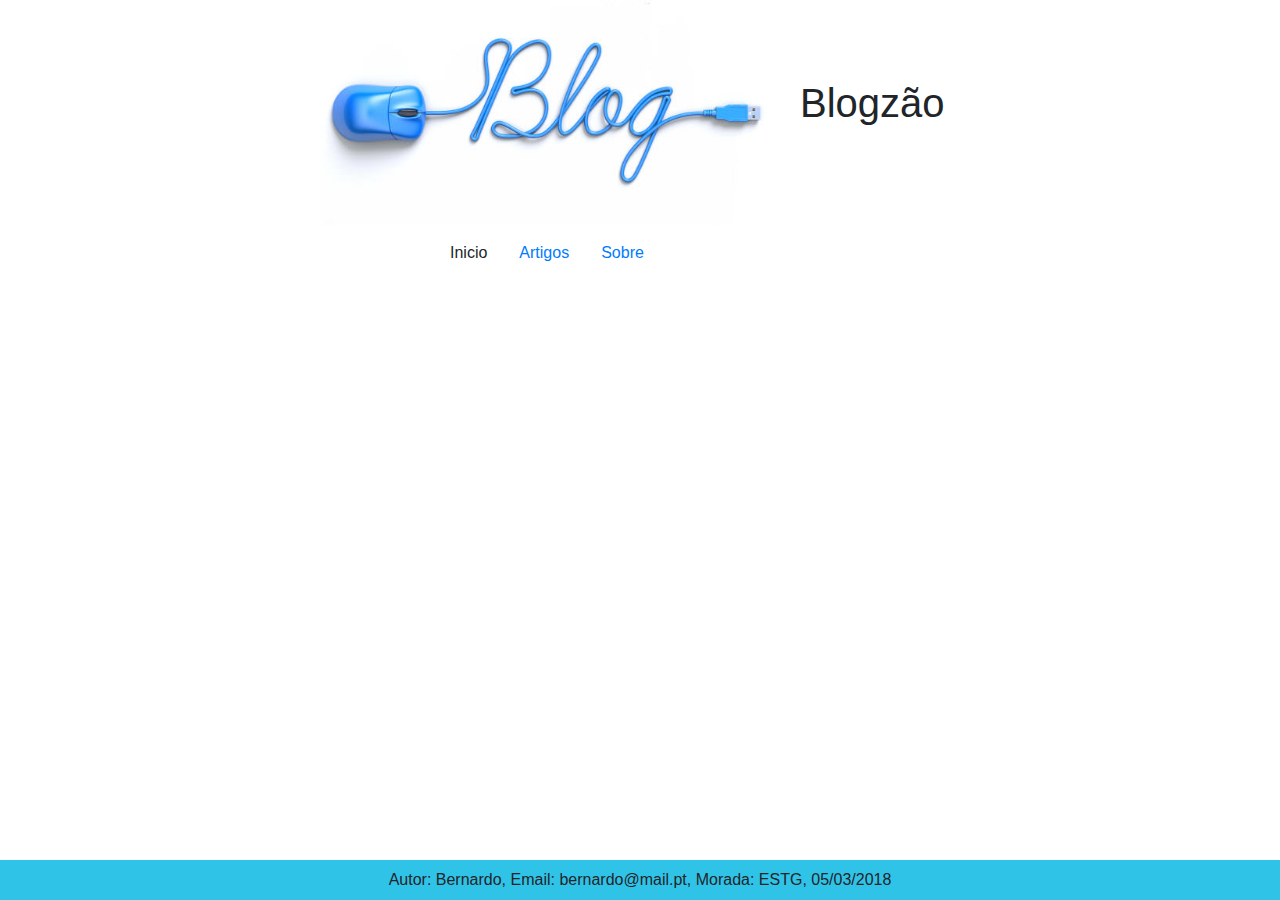
==== Blog_PAW/public_html/index.html @ f9802608 "Blog" ====
<!DOCTYPE html>
<!--
To change this license header, choose License Headers in Project Properties.
To change this template file, choose Tools | Templates
and open the template in the editor.
-->
<html>
    <head>
        <title>Blog</title>
        <meta charset="UTF-8">
        <meta name="viewport" content="width=device-width, initial-scale=1">
        <link rel="stylesheet" href="css/bootstrap.min.css">
        <link href="styles/style.css" rel="stylesheet" type="text/css"/>
    </head>
    <body>
        <header><img src = "images/writing-a-blog.jpg" id="imagem" alt="blog"/><h1 class="h1" id="titulo">Blogzão</h1></header>
        <div class ="container">
            <nav class="nav" id="menu">
                <ul class="navbar">
                    <li class="nav-link">Inicio</li>
                    <li class="nav-link"><a href="artigos.html">Artigos</a></li>
                    <li class="nav-link"><a href="sobre.html">Sobre</a></li>
                </ul>
            </nav>
        </div>
        <footer id="footer">Autor: Bernardo, Email: bernardo@mail.pt, Morada: ESTG, 05/03/2018</footer>
    </body>
</html>
---- Blog_PAW/public_html/styles/style.css ----
#imagem{
    width:450px;
    height: auto;
    margin-left: 25%;
}
#titulo{
    display: inline-block;
    padding-left: 30px;
}

#menu{
    margin-left: 30%;
}

#footer{
    background-color: #30c3e8;
    text-align: center;
    height: 40px;
    width: 100%;
    position: fixed;
    left: 0;
    bottom: 0;
    align-content: center;
}
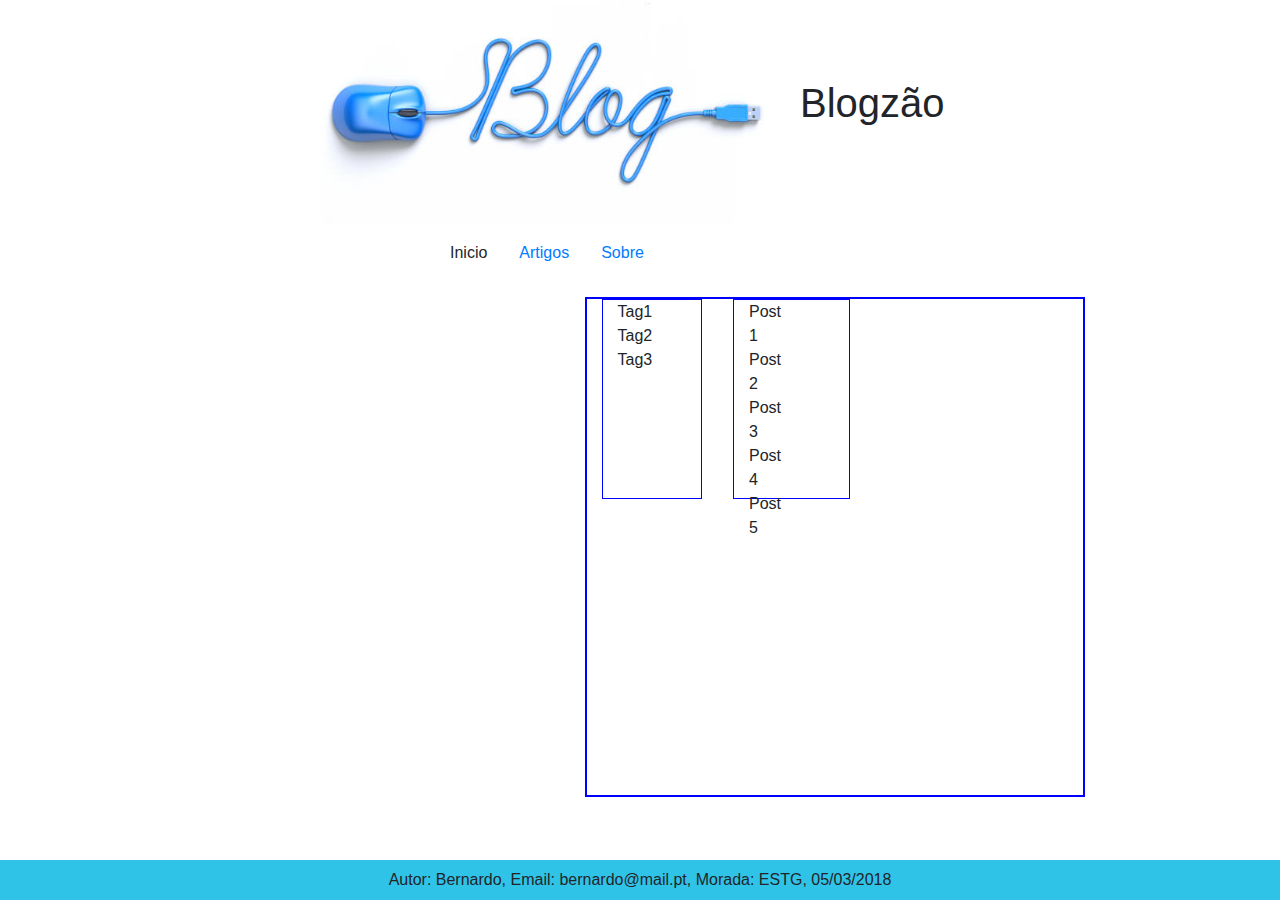
==== commit e8fec3b3: "Blog" ====
--- a/Blog_PAW/public_html/index.html
+++ b/Blog_PAW/public_html/index.html
@@ -22,6 +22,20 @@
                     <li class="nav-link"><a href="sobre.html">Sobre</a></li>
                 </ul>
             </nav>
+            <div class="container grid">
+                <div class="tags">
+                    <div class="col-md-1">Tag1</div>
+                    <div class="col-md-1">Tag2</div>
+                    <div class="col-md-1">Tag3</div>
+                </div>
+                <div class="posts">
+                    <div class="col-md-1">Post 1</div>
+                    <div class="col-md-1">Post 2</div>
+                    <div class="col-md-1">Post 3</div>
+                    <div class="col-md-1">Post 4</div>
+                    <div class="col-md-1">Post 5</div>
+                </div>
+            </div>
         </div>
         <footer id="footer">Autor: Bernardo, Email: bernardo@mail.pt, Morada: ESTG, 05/03/2018</footer>
     </body>
--- a/Blog_PAW/public_html/styles/style.css
+++ b/Blog_PAW/public_html/styles/style.css
@@ -21,4 +21,26 @@
     left: 0;
     bottom: 0;
     align-content: center;
+}
+
+.posts{
+    border: 1px solid blue;
+}
+
+.grid{
+    display: grid;
+    margin-left: 45%;
+    height: 500px;
+    width: 500px;
+    display: grid;
+    border: 2px blue solid;
+    grid-template-columns: 25% 25% 2fr 1fr;
+    grid-template-rows: 200px 200px;
+    grid-row-gap: 10px;
+    grid-column-gap: 15px;
+}
+
+.tags{
+    border: 1px solid blue;
+    width: 100px;
 }